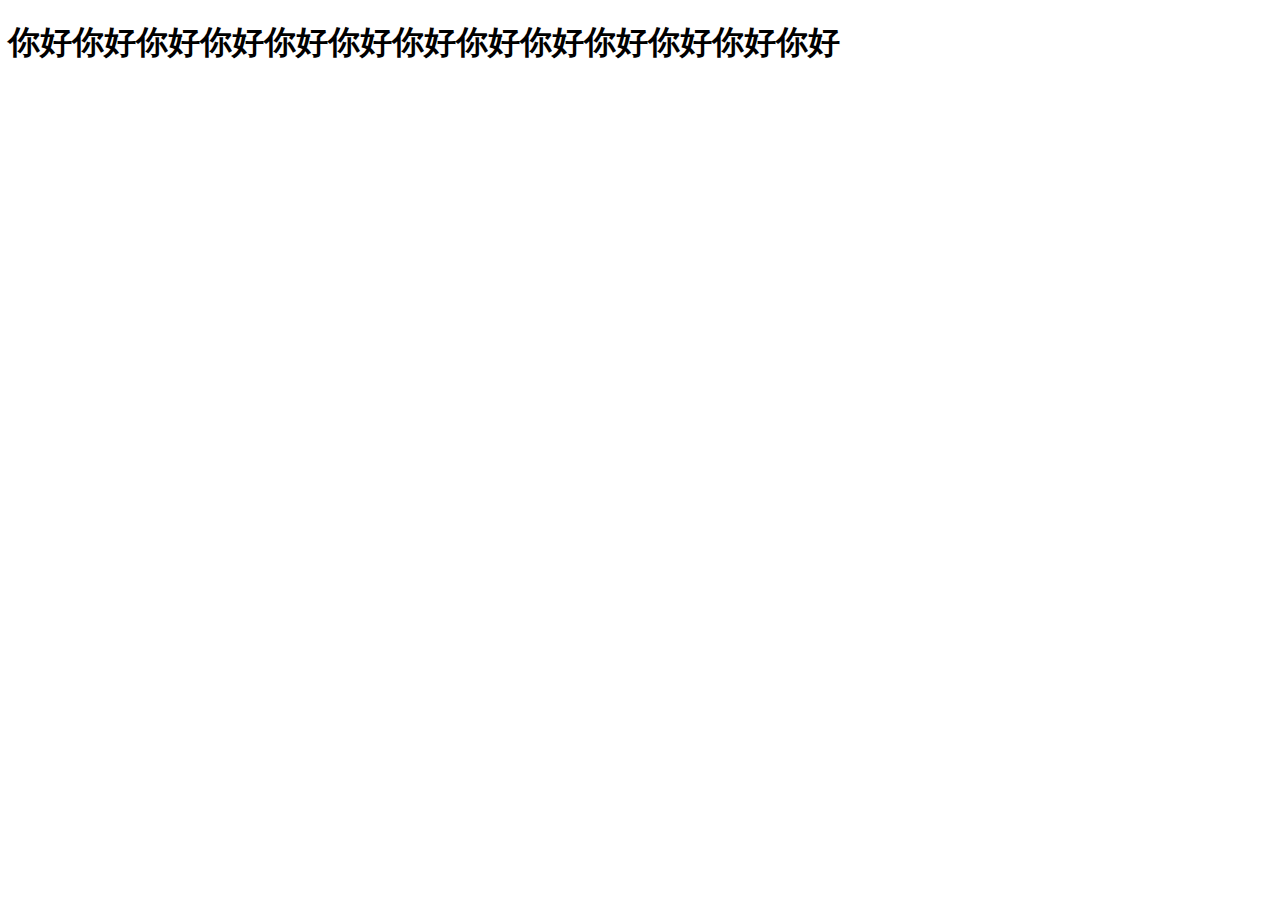
==== index.html @ c3549b96 "add something." ====
<!DOCTYPE html>
<html lang="en">
<head>
    <meta charset="UTF-8">
    <meta http-equiv="X-UA-Compatible" content="IE=edge">
    <meta name="viewport" content="width=device-width, initial-scale=1.0">
    <title>Document</title>
</head>
<body>
    <h1>你好你好你好你好你好你好你好你好你好你好你好你好你好</h1>
</body>
</html>
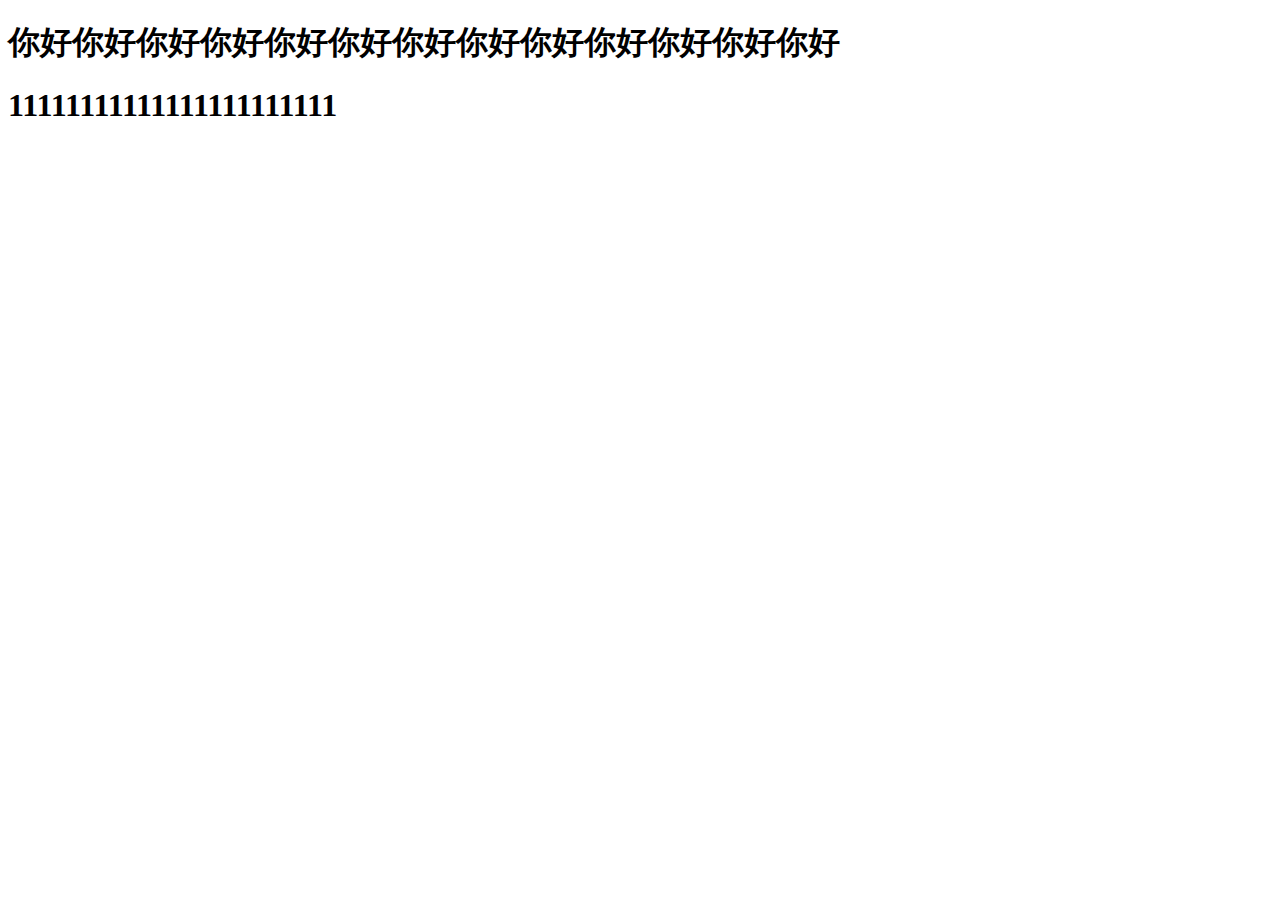
==== commit d0293e36: "耖你媽" ====
--- a/index.html
+++ b/index.html
@@ -8,5 +8,7 @@
 </head>
 <body>
     <h1>你好你好你好你好你好你好你好你好你好你好你好你好你好</h1>
+    <h1>11111111111111111111111
+    </h1>
 </body>
 </html>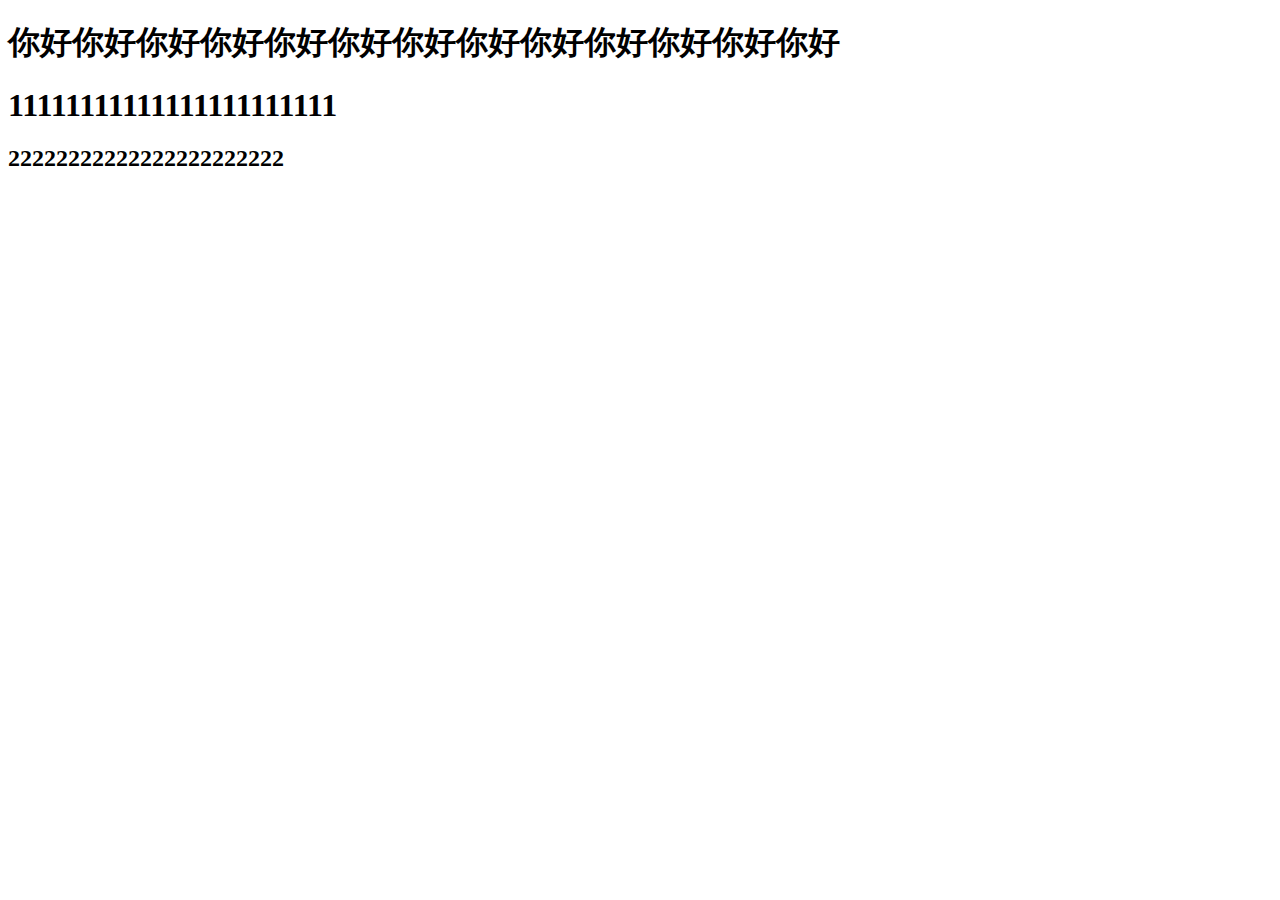
==== commit 441b10c3: "1111111111111" ====
--- a/index.html
+++ b/index.html
@@ -8,7 +8,7 @@
 </head>
 <body>
     <h1>你好你好你好你好你好你好你好你好你好你好你好你好你好</h1>
-    <h1>11111111111111111111111
-    </h1>
+    <h1>11111111111111111111111</h1>
+    <h2>22222222222222222222222</h2>
 </body>
 </html>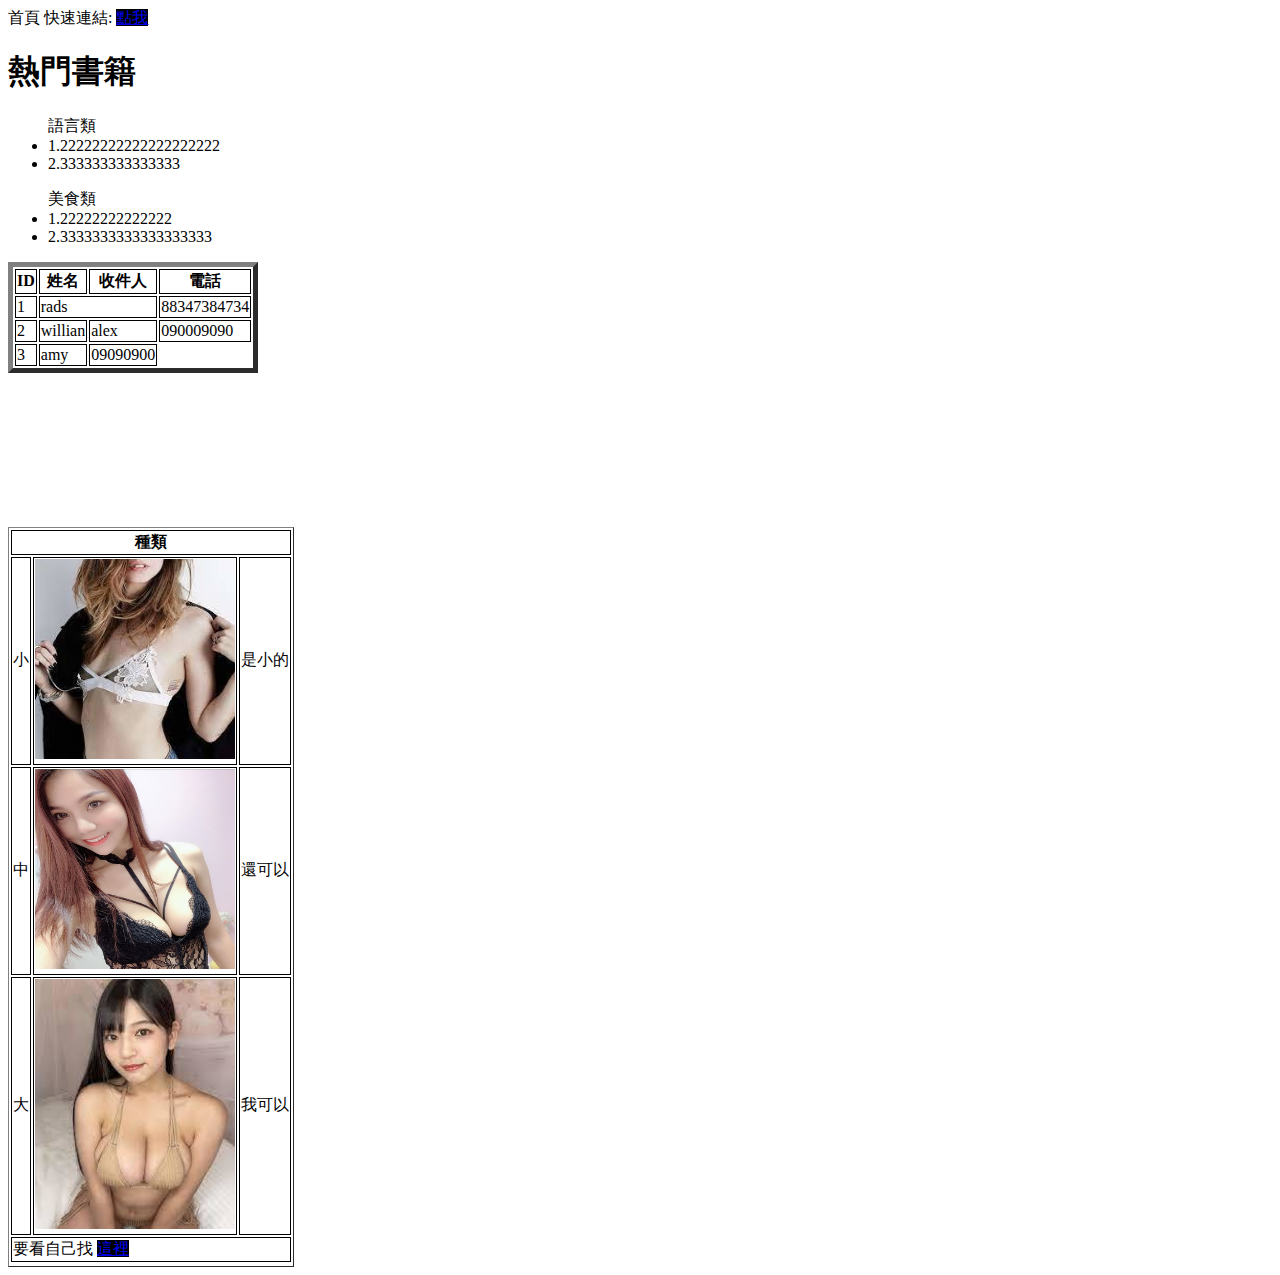
==== commit e7b64819: "homework" ====
--- a/index.html
+++ b/index.html
@@ -1,14 +1,94 @@
-<!DOCTYPE html>
+<!doctype html>
 <html lang="en">
-<head>
-    <meta charset="UTF-8">
-    <meta http-equiv="X-UA-Compatible" content="IE=edge">
-    <meta name="viewport" content="width=device-width, initial-scale=1.0">
-    <title>Document</title>
-</head>
-<body>
-    <h1>你好你好你好你好你好你好你好你好你好你好你好你好你好</h1>
-    <h1>11111111111111111111111</h1>
-    <h2>22222222222222222222222</h2>
-</body>
-</html>+  <head>
+    <meta charset="utf-8">
+    <meta name="viewport" content="width=device-width, initial-scale=1">
+    <title>boots</title>
+    <link href="https://cdn.jsdelivr.net/npm/bootstrap@5.3.0-alpha1/dist/css/bootstrap.min.css" rel="stylesheet" integrity="sha384-GLhlTQ8iRABdZLl6O3oVMWSktQOp6b7In1Zl3/Jr59b6EGGoI1aFkw7cmDA6j6gD" crossorigin="anonymous">
+    <link rel="shortcut icon" href="/favicon.ico" type="image/x-icon">
+  </head>
+  <body>
+    <script src="https://cdn.jsdelivr.net/npm/bootstrap@5.3.0-alpha1/dist/js/bootstrap.bundle.min.js" integrity="sha384-w76AqPfDkMBDXo30jS1Sgez6pr3x5MlQ1ZAGC+nuZB+EYdgRZgiwxhTBTkF7CXvN" crossorigin="anonymous"></script>
+    <style>
+        a{
+            background-color: black;
+        }
+
+        th{
+            border: 1px solid black;
+        }
+
+        td{
+            border: 1px solid black;
+        }
+    </style>
+    首頁 
+    快速連結:
+    <a href="123.html">點我</a>
+
+    <h1>熱門書籍</h1>
+    <ul>語言類
+        <li>1.22222222222222222222</li>
+        <li>2.333333333333333</li>
+    </ul>
+    <ul>美食類
+        <li>1.22222222222222</li>
+        <li>2.3333333333333333333</li>
+    </ul>
+    
+    <table border="5">
+        
+        <tr>
+            <th>ID</th>
+            <th>姓名</th>
+            <th>收件人</th>
+            <th>電話</th>
+         </tr>
+         <tr>
+            <td>1</td>
+            <td colspan="2">rads</td>
+            <td>88347384734</td>
+        </tr>
+         <tr>
+            <td>2</td>
+            <td>willian</td>
+            <td>alex</td>
+            <td>090009090</td>
+         </tr>
+         <tr>
+            <td>3</td>
+            <td>amy</td>
+            <td>09090900</td>
+         </tr>
+        
+      <table>  
+<table  border="1">
+    <tr>
+        <th colspan="3">種類</th>
+        
+    </tr>
+    <tr>
+        <td>小</td>
+        <td><img src="/AnyConv.com__小.jpg" alt="" width="200" height="200"></td>
+        <td>是小的</td>
+    </tr>
+    <tr>
+        <td>中</td>
+        <td><img src="/C乃.jpg" alt="" width="200" height="200"></td>
+        <td>還可以</td>
+    </tr>
+    <tr> 
+        <td>大</td>
+        <td><img src="/AnyConv.com__巨.jpg" alt="" width="200" height="250"></td>
+        <td>我可以</td>
+    </tr>
+    <tr>
+        <td colspan="3">要看自己找 <a href="https://cn.pornhub.com/video/search?search=%E5%8F%B0%E7%81%A3">這裡</a></td>
+    </tr>
+    <Tr>
+        <iframe src="https://www.w3schools.com/" frameborder="0"></iframe>
+    </Tr>
+</table>
+
+    </body>
+</html>
